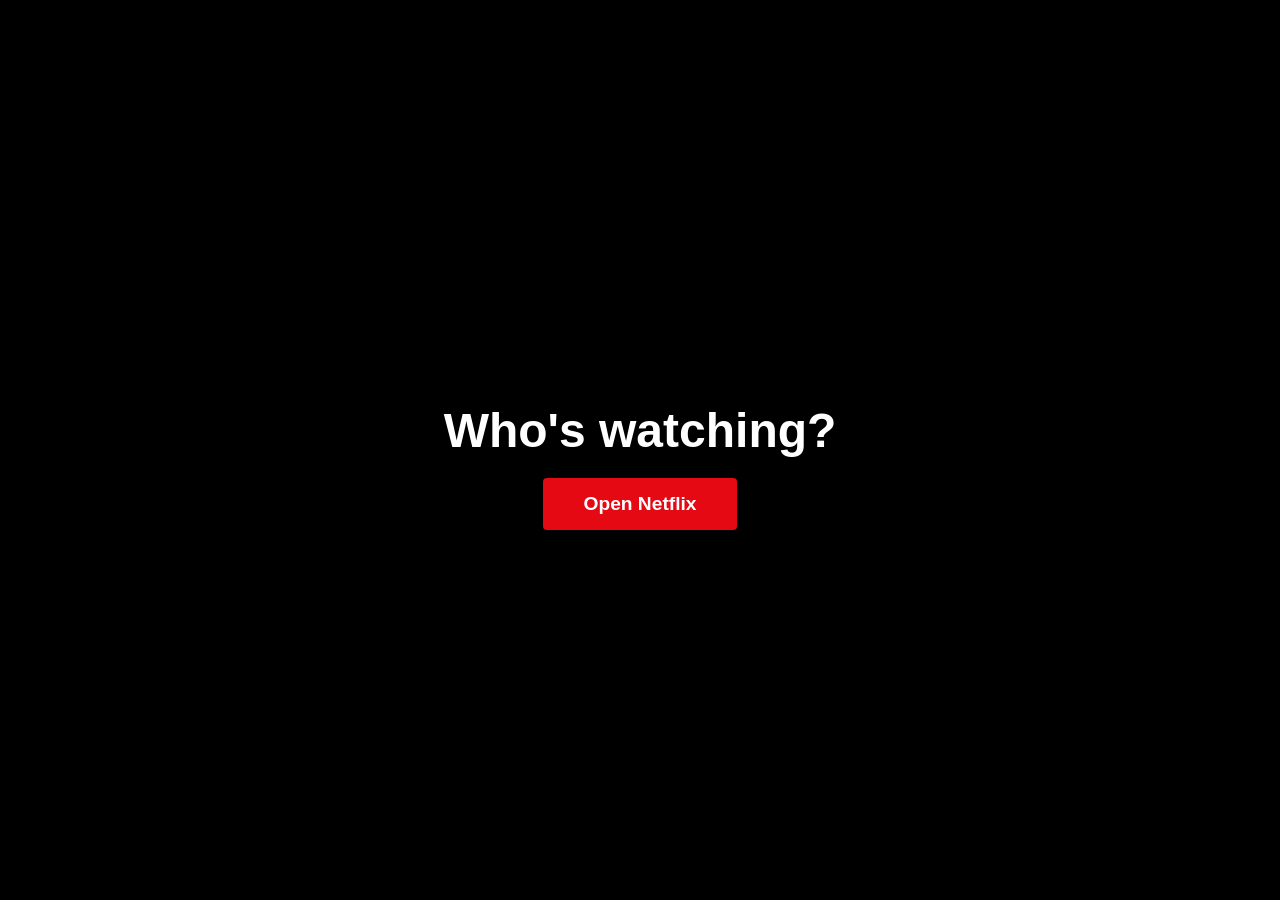
==== index.html @ f7906131 "Add initial HTML structure for Netflix page" ====
<!DOCTYPE html>
<html lang="en">
<head>
    <meta charset="UTF-8">
    <meta name="viewport" content="width=device-width, initial-scale=1.0">
    <title>Netflix - Sherbano</title>
    <style>
        body { margin: 0; background-color: #000; display: flex; align-items: center; justify-content: center; height: 100vh; font-family: 'Helvetica Neue', Helvetica, Arial, sans-serif; overflow: hidden; }
        #play-screen { text-align: center; color: white; transition: opacity 0.5s ease; }
        .netflix-btn { padding: 15px 40px; background-color: #E50914; border: none; color: white; font-size: 1.2rem; font-weight: bold; border-radius: 4px; cursor: pointer; box-shadow: 0 4px 10px rgba(0,0,0,0.5); }
        .netflix-btn:hover { background-color: #f40612; }
        video { width: 100%; height: 100%; object-fit: contain; display: none; }
    </style>
</head>
<body>

    <div id="play-screen">
        <h1 style="font-size: 3rem; margin-bottom: 20px;">Who's watching?</h1>
        <button class="netflix-btn" onclick="startSurprise()">Open Netflix</button>
    </div>

    <video id="surprise-video" src="final_edit.mp4" playsinline></video>

    <script>
        function startSurprise() {
            const vid = document.getElementById('surprise-video');
            const screen = document.getElementById('play-screen');
            
            screen.style.opacity = '0';
            setTimeout(() => {
                screen.style.display = 'none';
                vid.style.display = 'block';
                vid.play();
            }, 500);
        }
    </script>
</body>
</html>
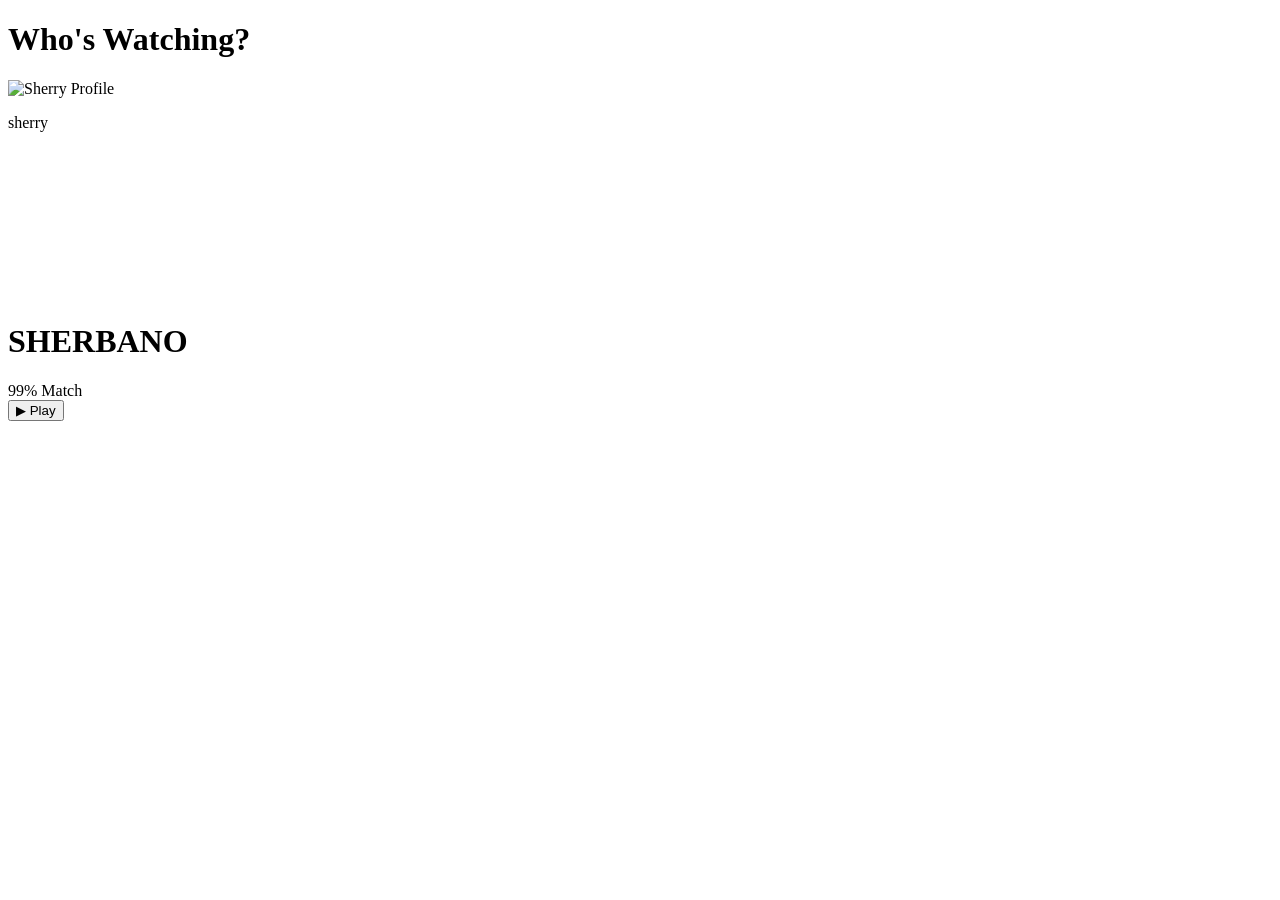
==== commit 043d62be: "Add Netflix-style surprise website HTML" ====
--- a/index.html
+++ b/index.html
@@ -3,36 +3,63 @@
 <head>
     <meta charset="UTF-8">
     <meta name="viewport" content="width=device-width, initial-scale=1.0">
-    <title>Netflix - Sherbano</title>
-    <style>
-        body { margin: 0; background-color: #000; display: flex; align-items: center; justify-content: center; height: 100vh; font-family: 'Helvetica Neue', Helvetica, Arial, sans-serif; overflow: hidden; }
-        #play-screen { text-align: center; color: white; transition: opacity 0.5s ease; }
-        .netflix-btn { padding: 15px 40px; background-color: #E50914; border: none; color: white; font-size: 1.2rem; font-weight: bold; border-radius: 4px; cursor: pointer; box-shadow: 0 4px 10px rgba(0,0,0,0.5); }
-        .netflix-btn:hover { background-color: #f40612; }
-        video { width: 100%; height: 100%; object-fit: contain; display: none; }
-    </style>
+    <title>Netflix Surprise</title>
+    <link rel="stylesheet" href="styles.css">
 </head>
 <body>
-
-    <div id="play-screen">
-        <h1 style="font-size: 3rem; margin-bottom: 20px;">Who's watching?</h1>
-        <button class="netflix-btn" onclick="startSurprise()">Open Netflix</button>
+    <!-- Who's Watching Screen -->
+    <div class="container" id="watchingScreen">
+        <div class="watching-header">
+            <h1>Who's Watching?</h1>
+        </div>
+        <div class="profiles-container">
+            <div class="profile" id="sherryProfile">
+                <img src="sherry.jpeg" alt="Sherry Profile" class="profile-pic">
+                <p class="profile-name">sherry</p>
+            </div>
+        </div>
     </div>
 
-    <video id="surprise-video" src="final_edit.mp4" playsinline></video>
+    <!-- Main Dashboard -->
+    <div class="dashboard" id="dashboard">
+        <!-- Video Background -->
+        <video 
+            id="montageVideo" 
+            class="background-video" 
+            autoplay 
+            muted 
+            loop
+            playsinline
+        >
+            <source src="montage.mp4" type="video/mp4">
+            Your browser does not support the video tag.
+        </video>
 
-    <script>
-        function startSurprise() {
-            const vid = document.getElementById('surprise-video');
-            const screen = document.getElementById('play-screen');
-            
-            screen.style.opacity = '0';
-            setTimeout(() => {
-                screen.style.display = 'none';
-                vid.style.display = 'block';
-                vid.play();
-            }, 500);
-        }
-    </script>
+        <!-- Dark Overlay -->
+        <div class="video-overlay"></div>
+
+        <!-- Content Overlay -->
+        <div class="content-wrapper">
+            <div class="title-section">
+                <h1 class="main-title">SHERBANO</h1>
+                <div class="match-badge">99% Match</div>
+            </div>
+
+            <div class="controls">
+                <button id="playButton" class="play-btn" title="Click to unmute">
+                    <span class="play-icon">▶</span>
+                    <span class="play-text">Play</span>
+                </button>
+            </div>
+        </div>
+    </div>
+
+    <!-- Audio Element -->
+    <audio id="backgroundMusic" preload="auto">
+        <source src="song.mp3" type="audio/mpeg">
+        Your browser does not support the audio element.
+    </audio>
+
+    <script src="script.js"></script>
 </body>
 </html>
